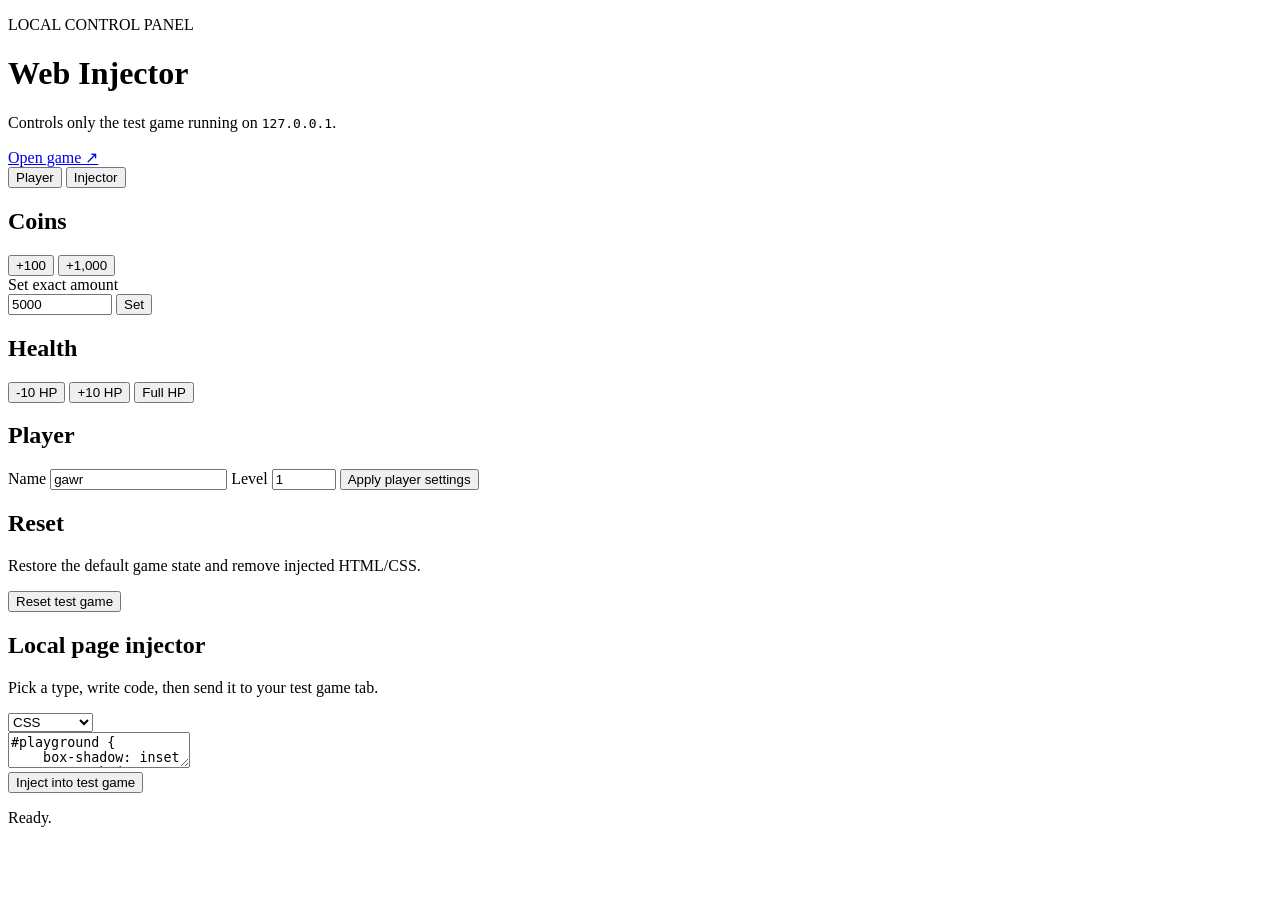
==== src/panel/index.html @ 2b7067bc "Initial commit" ====
<!DOCTYPE html>
<html lang="en">
<head>
    <meta charset="UTF-8">
    <meta name="viewport" content="width=device-width, initial-scale=1.0">
    <title>Web Injector - Control Panel</title>
    <link rel="stylesheet" href="/panel/panel.css">
    <script src="/panel/panel.js" defer></script>
</head>
<body>
    <main class="panel-shell">
        <header>
            <div>
                <p class="eyebrow">LOCAL CONTROL PANEL</p>
                <h1>Web Injector</h1>
                <p>Controls only the test game running on <code>127.0.0.1</code>.</p>
            </div>
            <a class="open-game" href="/game" target="_blank" rel="noreferrer">Open game ↗</a>
        </header>

        <nav class="tabs" aria-label="Panel sections">
            <button class="tab active" data-tab="player" type="button">Player</button>
            <button class="tab" data-tab="injector" type="button">Injector</button>
        </nav>

        <section class="tab-page active" data-page="player">
            <div class="grid">
                <article class="card">
                    <h2>Coins</h2>
                    <div class="button-row">
                        <button data-add-coins="100" type="button">+100</button>
                        <button data-add-coins="1000" type="button">+1,000</button>
                    </div>
                    <form id="coins-form">
                        <label for="coins-input">Set exact amount</label>
                        <div class="input-row">
                            <input id="coins-input" type="number" min="0" max="999999999" value="5000">
                            <button type="submit">Set</button>
                        </div>
                    </form>
                </article>

                <article class="card">
                    <h2>Health</h2>
                    <div class="button-row">
                        <button id="damage" type="button">-10 HP</button>
                        <button id="heal" type="button">+10 HP</button>
                        <button id="full-health" type="button">Full HP</button>
                    </div>
                </article>

                <article class="card">
                    <h2>Player</h2>
                    <form id="player-form">
                        <label for="name-input">Name</label>
                        <input id="name-input" type="text" maxlength="24" value="gawr">
                        <label for="level-input">Level</label>
                        <input id="level-input" type="number" min="1" max="9999" value="1">
                        <button type="submit">Apply player settings</button>
                    </form>
                </article>

                <article class="card danger-card">
                    <h2>Reset</h2>
                    <p>Restore the default game state and remove injected HTML/CSS.</p>
                    <button id="reset" class="danger" type="button">Reset test game</button>
                </article>
            </div>
        </section>

        <section class="tab-page" data-page="injector">
            <article class="card injector-card">
                <div class="injector-head">
                    <div>
                        <h2>Local page injector</h2>
                        <p>Pick a type, write code, then send it to your test game tab.</p>
                    </div>
                    <select id="inject-kind" aria-label="Injection type">
                        <option value="css">CSS</option>
                        <option value="html">HTML</option>
                        <option value="js">JavaScript</option>
                    </select>
                </div>

                <textarea id="inject-code" spellcheck="false">#playground {
    box-shadow: inset 0 0 80px rgba(255, 79, 163, .18);
}</textarea>
                <div class="button-row end">
                    <button id="inject" class="primary" type="button">Inject into test game</button>
                </div>
            </article>
        </section>

        <p id="status" class="status" aria-live="polite">Ready.</p>
    </main>
</body>
</html>
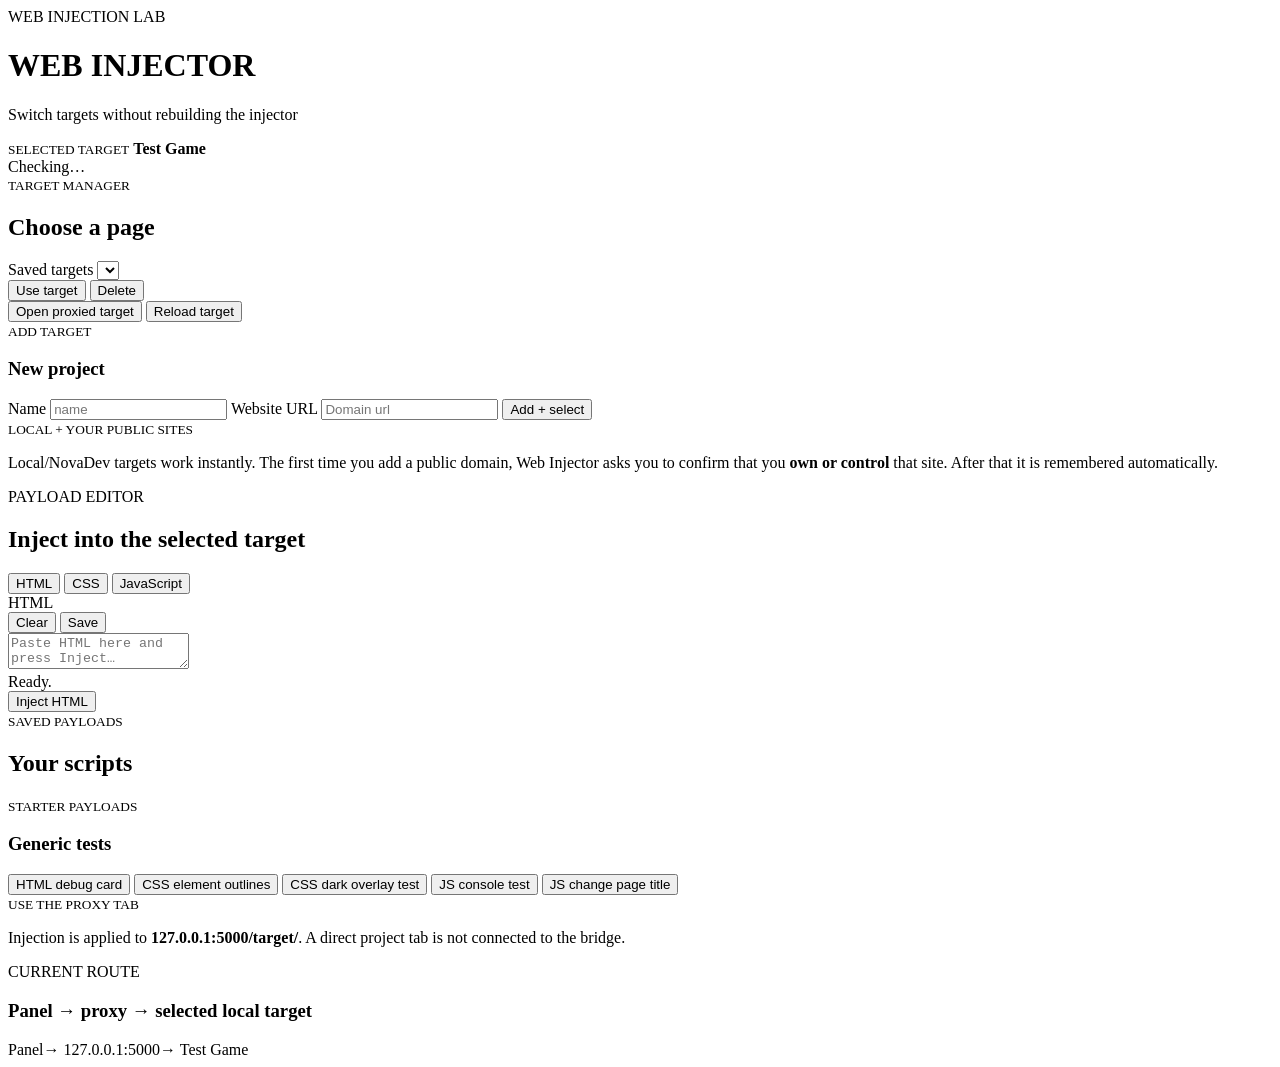
==== commit 1a3948c1: "UPDATE 1.5 Added a lot of new stuff check README" ====
--- a/src/panel/index.html
+++ b/src/panel/index.html
@@ -1,97 +1,195 @@
-<!DOCTYPE html>
+<!doctype html>
 <html lang="en">
 <head>
-    <meta charset="UTF-8">
-    <meta name="viewport" content="width=device-width, initial-scale=1.0">
-    <title>Web Injector - Control Panel</title>
+    <meta charset="utf-8">
+    <meta name="viewport" content="width=device-width, initial-scale=1">
+    <title>Web Injector</title>
     <link rel="stylesheet" href="/panel/panel.css">
     <script src="/panel/panel.js" defer></script>
 </head>
 <body>
-    <main class="panel-shell">
-        <header>
+    <div class="ambient one"></div>
+    <div class="ambient two"></div>
+    <div class="ambient three"></div>
+
+    <main class="shell">
+        <header class="topbar glass">
             <div>
-                <p class="eyebrow">LOCAL CONTROL PANEL</p>
-                <h1>Web Injector</h1>
-                <p>Controls only the test game running on <code>127.0.0.1</code>.</p>
+                <div class="eyebrow">WEB INJECTION LAB</div>
+                <h1>WEB <span>INJECTOR</span></h1>
+                <p>Switch targets without rebuilding the injector</p>
             </div>
-            <a class="open-game" href="/game" target="_blank" rel="noreferrer">Open game ↗</a>
+
+            <div class="status-wrap">
+                <div class="target-box">
+                    <small>SELECTED TARGET</small>
+                    <strong id="target-label">Test Game</strong>
+                </div>
+
+                <div id="target-status" class="status offline">
+                    <i></i>
+                    <span>Checking…</span>
+                </div>
+            </div>
         </header>
 
-        <nav class="tabs" aria-label="Panel sections">
-            <button class="tab active" data-tab="player" type="button">Player</button>
-            <button class="tab" data-tab="injector" type="button">Injector</button>
-        </nav>
+        <section class="layout">
+            <aside class="sidebar glass">
+                <div class="section-title">
+                    <small>TARGET MANAGER</small>
+                    <h2>Choose a page</h2>
+                </div>
 
-        <section class="tab-page active" data-page="player">
-            <div class="grid">
-                <article class="card">
-                    <h2>Coins</h2>
-                    <div class="button-row">
-                        <button data-add-coins="100" type="button">+100</button>
-                        <button data-add-coins="1000" type="button">+1,000</button>
+                <label class="field-label" for="target-select">Saved targets</label>
+                <select id="target-select"></select>
+
+                <div class="target-actions">
+                    <button class="primary" id="select-target">Use target</button>
+                    <button class="secondary danger" id="delete-target">Delete</button>
+                </div>
+
+                <button class="secondary full" id="open-target">Open proxied target</button>
+                <button class="secondary full" id="reload-target">Reload target</button>
+
+                <div class="divider"></div>
+
+                <div class="section-title compact">
+                    <small>ADD TARGET</small>
+                    <h3>New project</h3>
+                </div>
+
+                <label class="field-label" for="new-target-name">Name</label>
+                <input id="new-target-name" type="text" maxlength="64" placeholder="name">
+
+                <label class="field-label" for="new-target-url">Website URL</label>
+                <input id="new-target-url" type="url" placeholder="Domain url">
+
+                <button class="primary full" id="add-target">Add + select</button>
+
+                <div class="info-card">
+                    <small>LOCAL + YOUR PUBLIC SITES</small>
+                    <p>
+                        Local/NovaDev targets work instantly. The first time you add a public
+                        domain, Web Injector asks you to confirm that you <b>own or control</b>
+                        that site. After that it is remembered automatically.
+                    </p>
+                </div>
+            </aside>
+
+            <section class="workspace glass">
+                <div class="workspace-head">
+                    <div>
+                        <div class="eyebrow">PAYLOAD EDITOR</div>
+                        <h2>Inject into the selected target</h2>
                     </div>
-                    <form id="coins-form">
-                        <label for="coins-input">Set exact amount</label>
-                        <div class="input-row">
-                            <input id="coins-input" type="number" min="0" max="999999999" value="5000">
-                            <button type="submit">Set</button>
+
+                    <div class="tabs">
+                        <button class="tab active" data-type="html">HTML</button>
+                        <button class="tab" data-type="css">CSS</button>
+                        <button class="tab" data-type="js">JavaScript</button>
+                    </div>
+                </div>
+
+                <div class="editor-shell">
+                    <div class="editor-top">
+                        <span id="editor-language">HTML</span>
+
+                        <div>
+                            <button class="tiny" id="clear-editor">Clear</button>
+                            <button class="tiny" id="save-payload">Save</button>
                         </div>
-                    </form>
-                </article>
+                    </div>
 
-                <article class="card">
-                    <h2>Health</h2>
-                    <div class="button-row">
-                        <button id="damage" type="button">-10 HP</button>
-                        <button id="heal" type="button">+10 HP</button>
-                        <button id="full-health" type="button">Full HP</button>
-                    </div>
-                </article>
+                    <textarea id="payload" spellcheck="false"
+placeholder="Paste HTML here and press Inject…"></textarea>
+                </div>
 
-                <article class="card">
-                    <h2>Player</h2>
-                    <form id="player-form">
-                        <label for="name-input">Name</label>
-                        <input id="name-input" type="text" maxlength="24" value="gawr">
-                        <label for="level-input">Level</label>
-                        <input id="level-input" type="number" min="1" max="9999" value="1">
-                        <button type="submit">Apply player settings</button>
-                    </form>
-                </article>
+                <div class="actions">
+                    <div id="message" class="message">Ready.</div>
+                    <button class="inject" id="inject-button">Inject HTML</button>
+                </div>
+            </section>
 
-                <article class="card danger-card">
-                    <h2>Reset</h2>
-                    <p>Restore the default game state and remove injected HTML/CSS.</p>
-                    <button id="reset" class="danger" type="button">Reset test game</button>
-                </article>
+            <aside class="rightbar glass">
+                <div class="section-title">
+                    <small>SAVED PAYLOADS</small>
+                    <h2>Your scripts</h2>
+                </div>
+
+                <div id="saved-payloads" class="saved-list"></div>
+
+                <div class="divider"></div>
+
+                <div class="section-title compact">
+                    <small>STARTER PAYLOADS</small>
+                    <h3>Generic tests</h3>
+                </div>
+
+                <button class="preset" data-preset="badge">HTML debug card</button>
+                <button class="preset" data-preset="outline">CSS element outlines</button>
+                <button class="preset" data-preset="darken">CSS dark overlay test</button>
+                <button class="preset" data-preset="console">JS console test</button>
+                <button class="preset" data-preset="title">JS change page title</button>
+
+                <div class="info-card">
+                    <small>USE THE PROXY TAB</small>
+                    <p>
+                        Injection is applied to <b>127.0.0.1:5000/target/</b>.
+                        A direct project tab is not connected to the bridge.
+                    </p>
+                </div>
+            </aside>
+        </section>
+
+        <section class="activity glass">
+            <div>
+                <div class="eyebrow">CURRENT ROUTE</div>
+                <h3>Panel → proxy → selected local target</h3>
+            </div>
+
+            <div class="flow">
+                <span>Panel</span><b>→</b>
+                <span>127.0.0.1:5000</span><b>→</b>
+                <span id="flow-target">Test Game</span>
             </div>
         </section>
+    </main>
 
-        <section class="tab-page" data-page="injector">
-            <article class="card injector-card">
-                <div class="injector-head">
-                    <div>
-                        <h2>Local page injector</h2>
-                        <p>Pick a type, write code, then send it to your test game tab.</p>
-                    </div>
-                    <select id="inject-kind" aria-label="Injection type">
-                        <option value="css">CSS</option>
-                        <option value="html">HTML</option>
-                        <option value="js">JavaScript</option>
-                    </select>
-                </div>
+    <dialog id="save-dialog">
+        <form method="dialog" id="save-form">
+            <div class="eyebrow">SAVE PAYLOAD</div>
+            <h3>Name this payload</h3>
+            <input id="payload-name" maxlength="60" placeholder="My test payload" autofocus>
 
-                <textarea id="inject-code" spellcheck="false">#playground {
-    box-shadow: inset 0 0 80px rgba(255, 79, 163, .18);
-}</textarea>
-                <div class="button-row end">
-                    <button id="inject" class="primary" type="button">Inject into test game</button>
-                </div>
-            </article>
-        </section>
+            <div class="dialog-actions">
+                <button value="cancel" class="secondary">Cancel</button>
+                <button value="default" id="confirm-save" class="primary">Save</button>
+            </div>
+        </form>
+    </dialog>
 
-        <p id="status" class="status" aria-live="polite">Ready.</p>
-    </main>
+    <dialog id="trust-dialog">
+        <form method="dialog" id="trust-form">
+            <div class="eyebrow">PUBLIC DOMAIN</div>
+            <h3>Trust <span id="trust-host">this domain</span>?</h3>
+
+            <p style="margin:10px 0 16px;color:#8f98ab;font-size:12px;line-height:1.55;">
+                Continue only for a website you own or are authorized to test.
+                Web Injector will remember this domain after you approve it once.
+            </p>
+
+            <label style="display:flex;align-items:flex-start;gap:10px;color:#d8d7e0;font-size:12px;line-height:1.45;">
+                <input id="trust-confirm" type="checkbox"
+                       style="width:18px;height:18px;margin-top:1px;flex:0 0 auto;">
+                <span>I own/control this domain or have permission to test it.</span>
+            </label>
+
+            <div class="dialog-actions">
+                <button value="cancel" class="secondary">Cancel</button>
+                <button value="default" class="primary">Trust + add</button>
+            </div>
+        </form>
+    </dialog>
+
 </body>
 </html>
